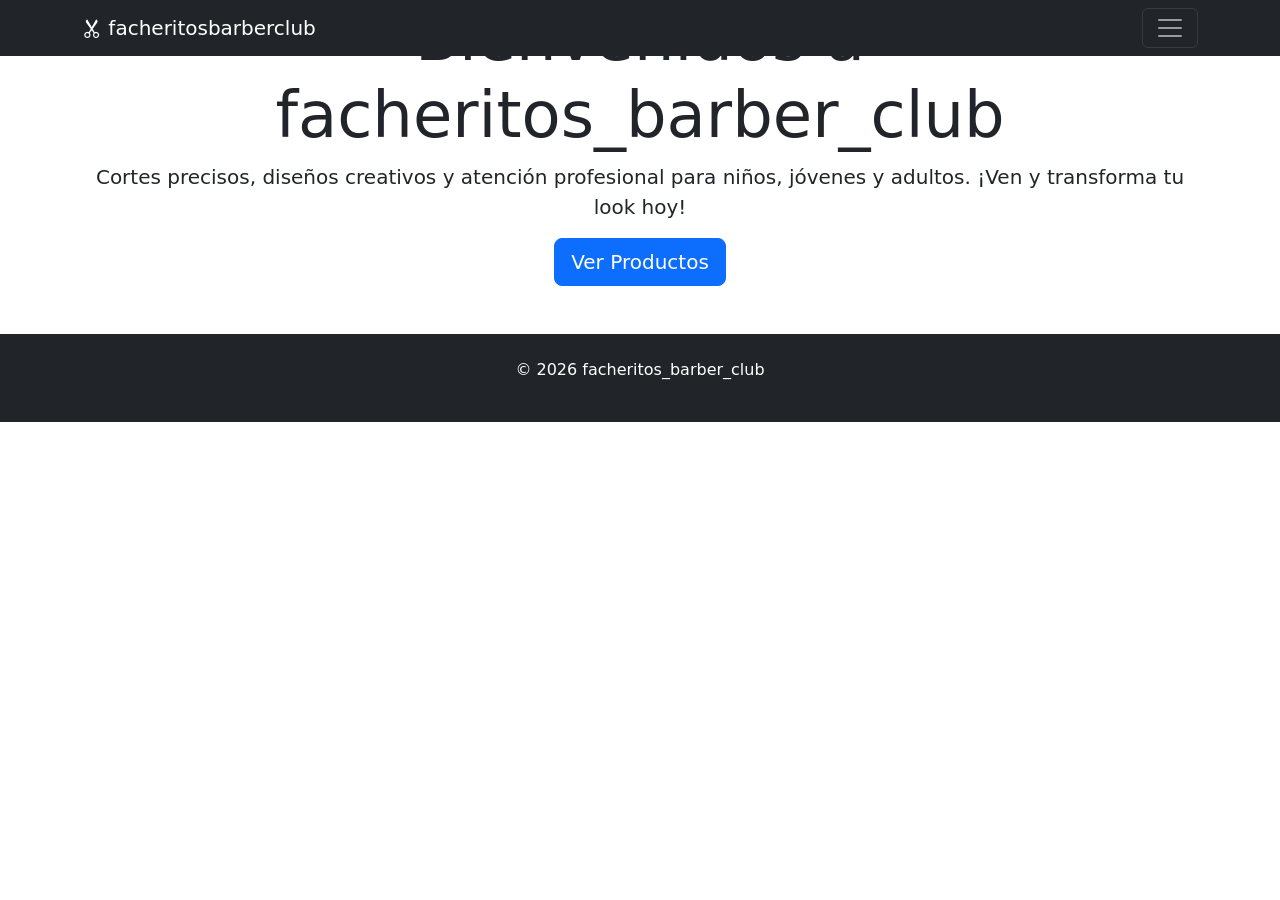
==== index.html @ 04857c0b "se agrego" ====
<!DOCTYPE html>
<html lang="es">
<head>
<meta charset="UTF-8">
<meta name="viewport" content="width=device-width, initial-scale=1.0">
<title>facheritosbarberclub - Inicio</title>

<link rel="stylesheet" href="estilos.css">
<link href="https://cdn.jsdelivr.net/npm/bootstrap@5.3.2/dist/css/bootstrap.min.css" rel="stylesheet">
<link href="https://cdn.jsdelivr.net/npm/bootstrap-icons@1.11.3/font/bootstrap-icons.css" rel="stylesheet">

</head>
<body>

<!-- NAVBAR minimalista con hamburguesa -->
<nav class="navbar navbar-dark bg-dark fixed-top">
  <div class="container">

    <!-- Logo -->
    <a class="navbar-brand" href="index.html">
      <i class="bi bi-scissors"></i> facheritosbarberclub
    </a>

    <!-- Botón hamburguesa -->
    <button class="navbar-toggler" type="button" data-bs-toggle="collapse" data-bs-target="#menu">
      <span class="navbar-toggler-icon"></span>
    </button>

    <!-- Menú colapsable -->
    <div class="collapse navbar-collapse" id="menu">
      <ul class="navbar-nav ms-auto">
        <li class="nav-item"><a class="nav-link" href="productos.html">Productos</a></li>
        <li class="nav-item"><a class="nav-link" href="galeria.html">Galería</a></li>
        <li class="nav-item"><a class="nav-link" href="contacto.html">Contacto</a></li>
      </ul>
    </div>

  </div>
</nav>

<!-- HERO -->
<section class="hero">
  <div class="container text-center">
    <h1 class="display-3">Bienvenidos a facheritos_barber_club</h1>
    <p class="lead">Cortes precisos, diseños creativos y atención profesional para niños, jóvenes y adultos. ¡Ven y transforma tu look hoy!</p>
    <a href="productos.html" class="btn btn-primary btn-lg">Ver Productos</a>
  </div>
</section>

<footer class="bg-dark text-white text-center p-4 mt-5">
  <p>© 2026 facheritos_barber_club</p>
</footer>

<script src="https://cdn.jsdelivr.net/npm/bootstrap@5.3.2/dist/js/bootstrap.bundle.min.js"></script>
</body>
</html>
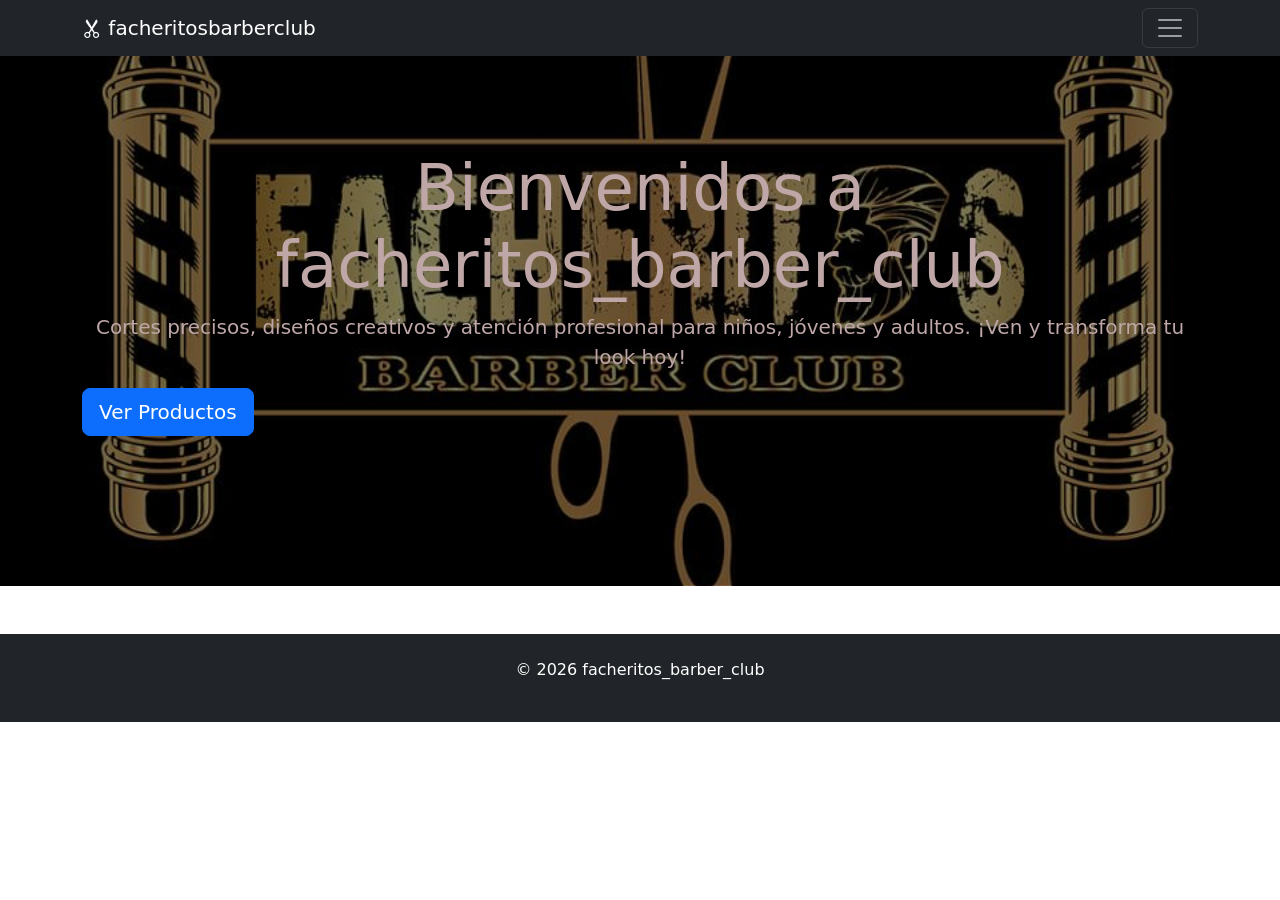
==== commit 6b43108e: "Fix HTML formatting and structure se modifico" ====
--- a/index.html
+++ b/index.html
@@ -12,21 +12,17 @@
 </head>
 <body>
 
-<!-- NAVBAR minimalista con hamburguesa -->
 <nav class="navbar navbar-dark bg-dark fixed-top">
   <div class="container">
 
-    <!-- Logo -->
     <a class="navbar-brand" href="index.html">
       <i class="bi bi-scissors"></i> facheritosbarberclub
     </a>
 
-    <!-- Botón hamburguesa -->
     <button class="navbar-toggler" type="button" data-bs-toggle="collapse" data-bs-target="#menu">
       <span class="navbar-toggler-icon"></span>
     </button>
 
-    <!-- Menú colapsable -->
     <div class="collapse navbar-collapse" id="menu">
       <ul class="navbar-nav ms-auto">
         <li class="nav-item"><a class="nav-link" href="productos.html">Productos</a></li>
@@ -38,7 +34,6 @@
   </div>
 </nav>
 
-<!-- HERO -->
 <section class="hero">
   <div class="container text-center">
     <h1 class="display-3">Bienvenidos a facheritos_barber_club</h1>
@@ -53,4 +48,5 @@
 
 <script src="https://cdn.jsdelivr.net/npm/bootstrap@5.3.2/dist/js/bootstrap.bundle.min.js"></script>
 </body>
-</html>+
+</html>
--- a/estilos.css
+++ b/estilos.css
@@ -0,0 +1,60 @@
+.hero{
+  background: linear-gradient(rgba(0,0,0,0.5), rgba(0,0,0,0.5)),
+  url("barber.jpg");
+  background-size: cover;
+  background-position: center;
+  color: rgb(191, 167, 167);
+  text-align: center;
+  padding: 150px 20px;
+}
+
+.body-fondo {
+  background: linear-gradient(135deg, #f0c27b, #4b1248);
+  min-height: 100vh;
+  color: #fff; 
+  padding-top: 70px; 
+}
+
+.card, table {
+  background-color: rgba(255, 255, 255, 0.9);
+  color: #000;
+  border-radius: 10px;
+  padding: 15px;
+}
+
+.table {
+  box-shadow: 0 4px 8px rgba(0,0,0,0.2);
+}
+
+.btn-primary:hover {
+  background-color: #ff4d4d;
+  border-color: #ff4d4d;
+  transition: 0.3s;
+}
+
+footer {
+  margin-top: 50px;
+  background: #2c2c2c;
+}
+
+@media(min-width:992px){
+  .navbar-nav { display: none; }
+  .navbar-collapse.collapse.show .navbar-nav {
+    display: flex !important;
+    flex-direction: column;
+    margin-top: 1rem;
+  }
+}
+.container {
+  display: flex;
+  flex-wrap: wrap;
+}
+.item {
+  flex: 1 1 100%;
+  padding: 1rem;
+}
+@media (min-width: 768px) {
+  .item {
+    flex: 1 1 50%;
+  }
+}
